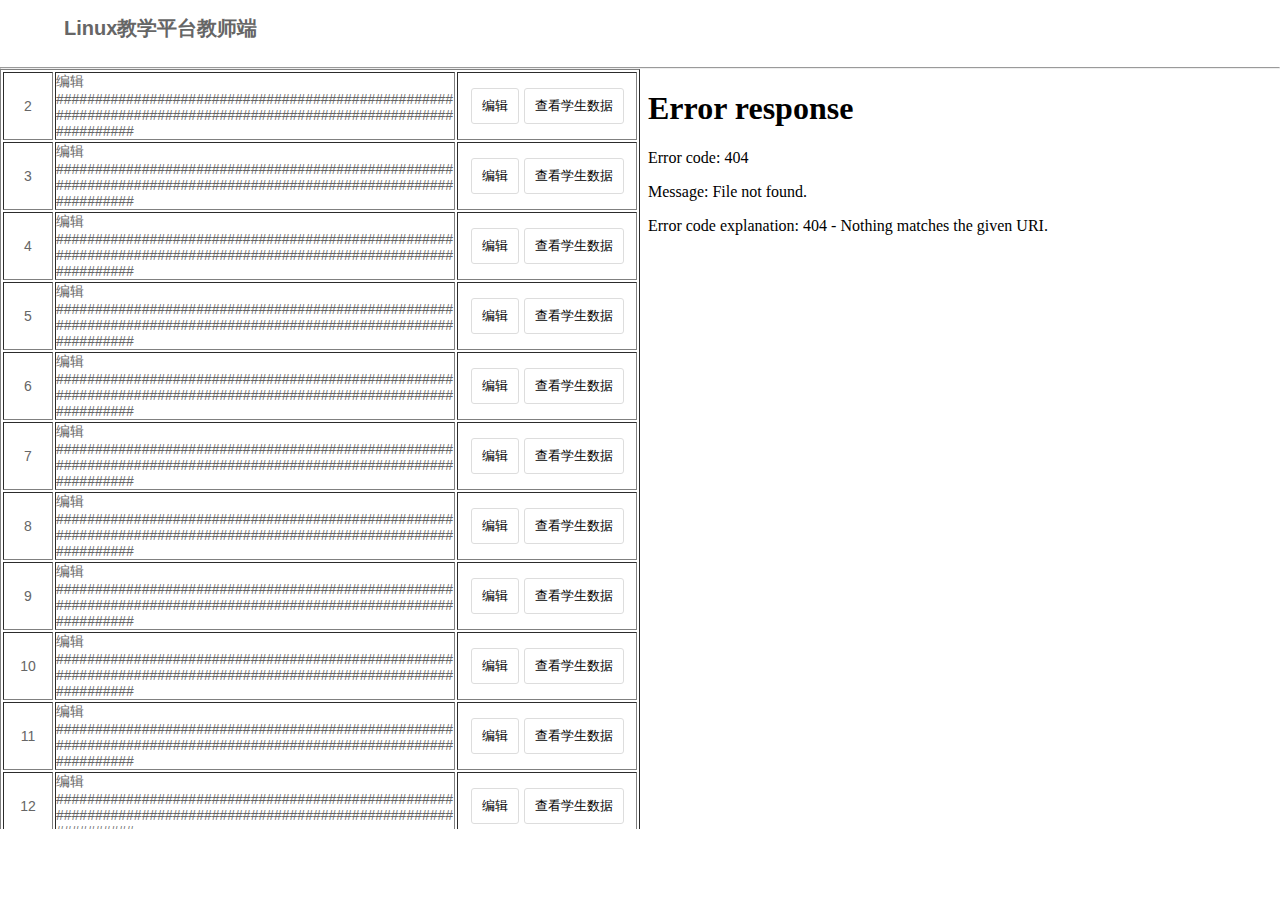
==== server/static/index.html @ 7b24ee3f "backup" ====
<!DOCTYPE html>
<html lang="en">
<head>
    <meta charset="UTF-8">
    <title>Title</title>
    <link rel="stylesheet" href="css/style.css"/>
    <script src="http://apps.bdimg.com/libs/jquery/2.1.4/jquery.min.js"></script>
    <script type="text/javascript">
        function createTable(){
            var table = document.getElementById('practice_tb');
            table.width = "100%";
            table.border = 1;

            var tr,td;
            for(var i=0;i<30;i++){
                //循环插入元素
                tr = table.insertRow(table.rows.length);
                for(var j=0;j<3;j++){
                    td = tr.insertCell(tr.cells.length);
                    if (j==0){
                        td.innerHTML = table.rows.length + 1;
                        td.width=50;
                        td.align = "center";
                    }
                    if (j==1){
                        div = document.createElement("div");
                        div.setAttribute("style", "width:100%;word-wrap:break-word;")
                        div.innerHTML = "编辑################################################################################################################";
                        td.appendChild(div);
                        td.align = "left";
                    }
                    if (j==2){
                        edit_button= document.createElement("button");
                        edit_button.setAttribute("class", "btn btn-primary form-control")
                        edit_button.setAttribute("style", "margin-right:5px;")
                        edit_button.setAttribute("onclick", "javascrtpt:window.open('/editor/')")
                        edit_button.innerHTML = "编辑";
                        status_button= document.createElement("button");
                        status_button.setAttribute("class", "btn btn-primary form-control")
                        status_button.innerHTML = "查看学生数据";
                        td.appendChild(edit_button);
                        td.appendChild(status_button);
                        td.width=180;
                        td.align = "center";
                    }
                }
            }
        }


    </script>
</head>
<body onload="createTable()">
<div id="layout">
    <header>
        <h1>Linux教学平台教师端</h1>
    </header>
</div>

<hr>
<div id="tb" style="float:left; width:50%; height:760px; overflow-y:scroll;">
    <table id="practice_tb" style="table-layout:fixed;"></table>
</div>
<div id="status" style="float:right; width:50%; height:760px; overflow-y:scroll;">
    <iframe style="float:right; width:100%;height:100%;border:0;" src="/student_status/"></iframe>
</div>
</body>
</html>
<script type="text/javascript">
    $("#tb").scroll(function(){
        var h = $(this).height();//div可视区域的高度
        var sh = $(this)[0].scrollHeight - 1;//滚动的高度，$(this)指代jQuery对象，而$(this)[0]指代的是dom节点
        var st =$(this)[0].scrollTop;//滚动条的高度，即滚动条的当前位置到div顶部的距离
        if(h+st>=sh){
             createTable()
        }
    })


</script>
---- server/static/css/style.css ----
* {
    padding: 0;
    margin: 0;
}

*, *:before, *:after {
    -webkit-box-sizing: border-box;
    -moz-box-sizing: border-box;
    box-sizing: border-box;
}
		body,div,dl,dt,dd,ul,ol,li,h1,h2,h3,h4,h5,h6,pre,code,form,fieldset,legend,input,textarea,p,blockquote,th,td,hr,button,article,aside,details,figcaption,figure,footer,header,hgroup,menu,nav,section{
    margin: 0;
    padding: 0;
}

article, aside, details, figcaption, figure, footer, header, hgroup, menu, nav, section, summary {
    display: block;
}

audio, canvas, video {
    display: inline-block;
}

img {
    border: none;
    vertical-align: middle;
}

ul, ol {
    /*list-style: none;*/
}

.clear {
    *zoom: 1;           /* for IE 6/7 */
}

.clear:before, .clear:after {
    height: 0; 
    content: "";
    font-size: 0;
    display: table;
    line-height: 0;     /* for Opera */
    visibility: hidden;
}

.clear:after {
    clear: both;
}

body {
    font-size: 14px;
    color: #666;
    font-family: "Microsoft YaHei", "微软雅黑", Helvetica, Tahoma, STXihei, "华文细黑", STHeiti, "Helvetica Neue", Helvetica, Tahoma, "Droid Sans", "wenquanyi micro hei", FreeSans, Arimo, Arial, SimSun, "宋体", Heiti, "黑体", sans-serif; 
    background: #fff;
    text-align: center;
}

#layout {
    text-align: left;
}

#layout > header, .btns {
    padding: 15px 0;
    width: 90%;
    margin: 0 auto;
}

.btns {
    padding-top: 0;
}

.btns button {
    padding: 2px 8px;
}

#layout > header > h1 {
    font-size: 20px;
    margin-bottom: 10px;
}

.btns button, .btn {
    padding: 8px 10px;
    background: #fff;
    border: 1px solid #ddd;
    -webkit-border-radius: 3px;
    border-radius: 3px;
    cursor: pointer;
    -webkit-transition: background 300ms ease-out;
    transition: background 300ms ease-out;
}

.btns button:hover, .btn:hover {
    background: #f6f6f6;
}
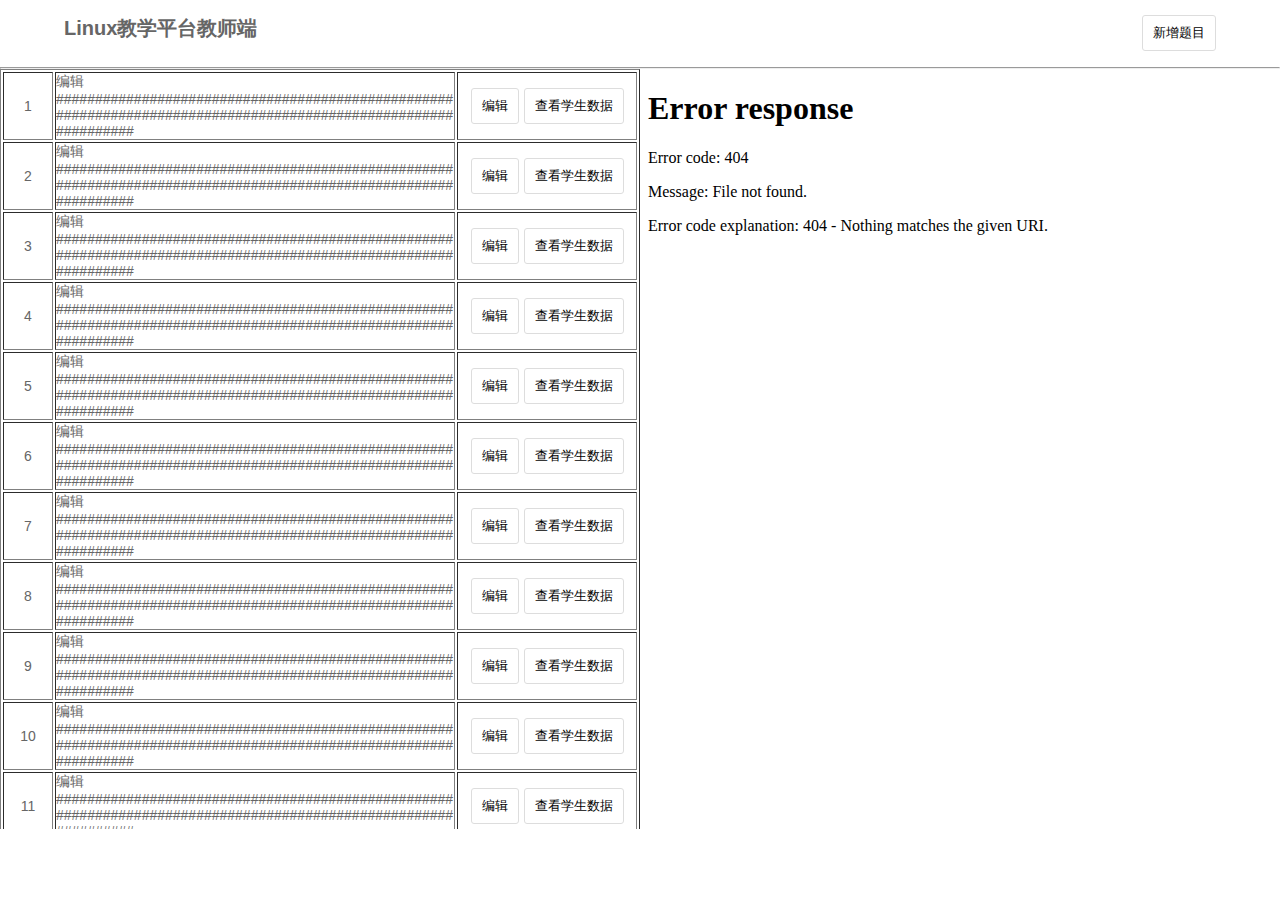
==== commit 5a3788aa: "update" ====
--- a/server/static/index.html
+++ b/server/static/index.html
@@ -18,7 +18,7 @@
                 for(var j=0;j<3;j++){
                     td = tr.insertCell(tr.cells.length);
                     if (j==0){
-                        td.innerHTML = table.rows.length + 1;
+                        td.innerHTML = table.rows.length;
                         td.width=50;
                         td.align = "center";
                     }
@@ -48,12 +48,16 @@
         }
 
 
+
     </script>
 </head>
 <body onload="createTable()">
 <div id="layout">
     <header>
-        <h1>Linux教学平台教师端</h1>
+        <h1 style="display: inline-block;" >Linux教学平台教师端</h1>
+        <button class="btn btn-primary form-control" style="float:right;"
+                onclick="javascrtpt:window.open('/editor/')">新增题目
+        </button>
     </header>
 </div>
 
@@ -77,4 +81,5 @@
     })
 
 
+
 </script>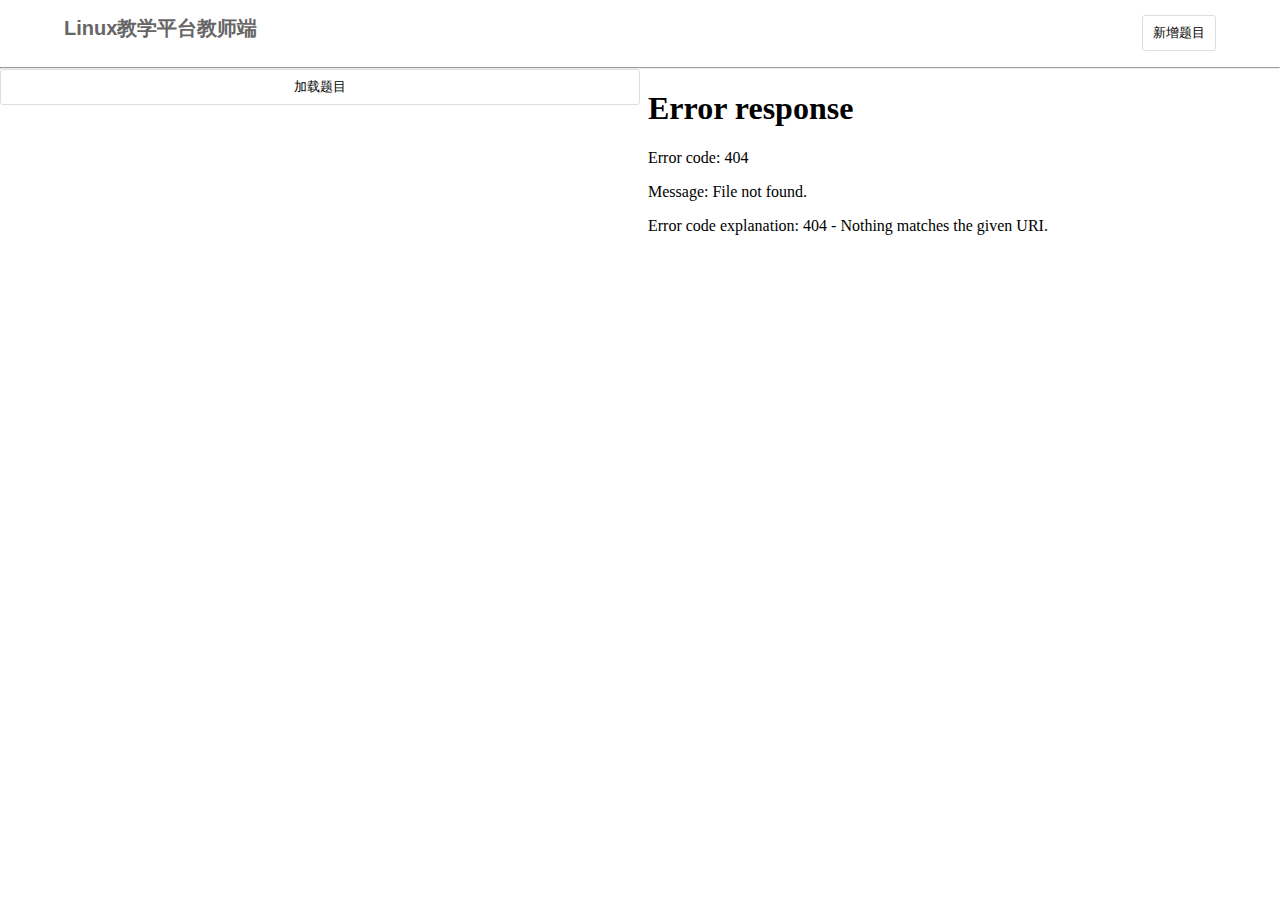
==== commit a5f65eec: "update" ====
--- a/server/static/index.html
+++ b/server/static/index.html
@@ -5,56 +5,12 @@
     <title>Title</title>
     <link rel="stylesheet" href="css/style.css"/>
     <script src="http://apps.bdimg.com/libs/jquery/2.1.4/jquery.min.js"></script>
-    <script type="text/javascript">
-        function createTable(){
-            var table = document.getElementById('practice_tb');
-            table.width = "100%";
-            table.border = 1;
-
-            var tr,td;
-            for(var i=0;i<30;i++){
-                //循环插入元素
-                tr = table.insertRow(table.rows.length);
-                for(var j=0;j<3;j++){
-                    td = tr.insertCell(tr.cells.length);
-                    if (j==0){
-                        td.innerHTML = table.rows.length;
-                        td.width=50;
-                        td.align = "center";
-                    }
-                    if (j==1){
-                        div = document.createElement("div");
-                        div.setAttribute("style", "width:100%;word-wrap:break-word;")
-                        div.innerHTML = "编辑################################################################################################################";
-                        td.appendChild(div);
-                        td.align = "left";
-                    }
-                    if (j==2){
-                        edit_button= document.createElement("button");
-                        edit_button.setAttribute("class", "btn btn-primary form-control")
-                        edit_button.setAttribute("style", "margin-right:5px;")
-                        edit_button.setAttribute("onclick", "javascrtpt:window.open('/editor/')")
-                        edit_button.innerHTML = "编辑";
-                        status_button= document.createElement("button");
-                        status_button.setAttribute("class", "btn btn-primary form-control")
-                        status_button.innerHTML = "查看学生数据";
-                        td.appendChild(edit_button);
-                        td.appendChild(status_button);
-                        td.width=180;
-                        td.align = "center";
-                    }
-                }
-            }
-        }
-
-
-
-    </script>
+    <script src="index.js"></script>
 </head>
-<body onload="createTable()">
+<body onload="requestTable()">
 <div id="layout">
     <header>
-        <h1 style="display: inline-block;" >Linux教学平台教师端</h1>
+        <h1 style="display: inline-block;">Linux教学平台教师端</h1>
         <button class="btn btn-primary form-control" style="float:right;"
                 onclick="javascrtpt:window.open('/editor/')">新增题目
         </button>
@@ -64,6 +20,9 @@
 <hr>
 <div id="tb" style="float:left; width:50%; height:760px; overflow-y:scroll;">
     <table id="practice_tb" style="table-layout:fixed;"></table>
+    <button id="load_exerc" class="btn btn-primary form-control" style="width:100%;"
+            onclick="requestTable()">加载题目
+    </button>
 </div>
 <div id="status" style="float:right; width:50%; height:760px; overflow-y:scroll;">
     <iframe style="float:right; width:100%;height:100%;border:0;" src="/student_status/"></iframe>
@@ -76,10 +35,7 @@
         var sh = $(this)[0].scrollHeight - 1;//滚动的高度，$(this)指代jQuery对象，而$(this)[0]指代的是dom节点
         var st =$(this)[0].scrollTop;//滚动条的高度，即滚动条的当前位置到div顶部的距离
         if(h+st>=sh){
-             createTable()
+             requestTable()
         }
     })
-
-
-
 </script>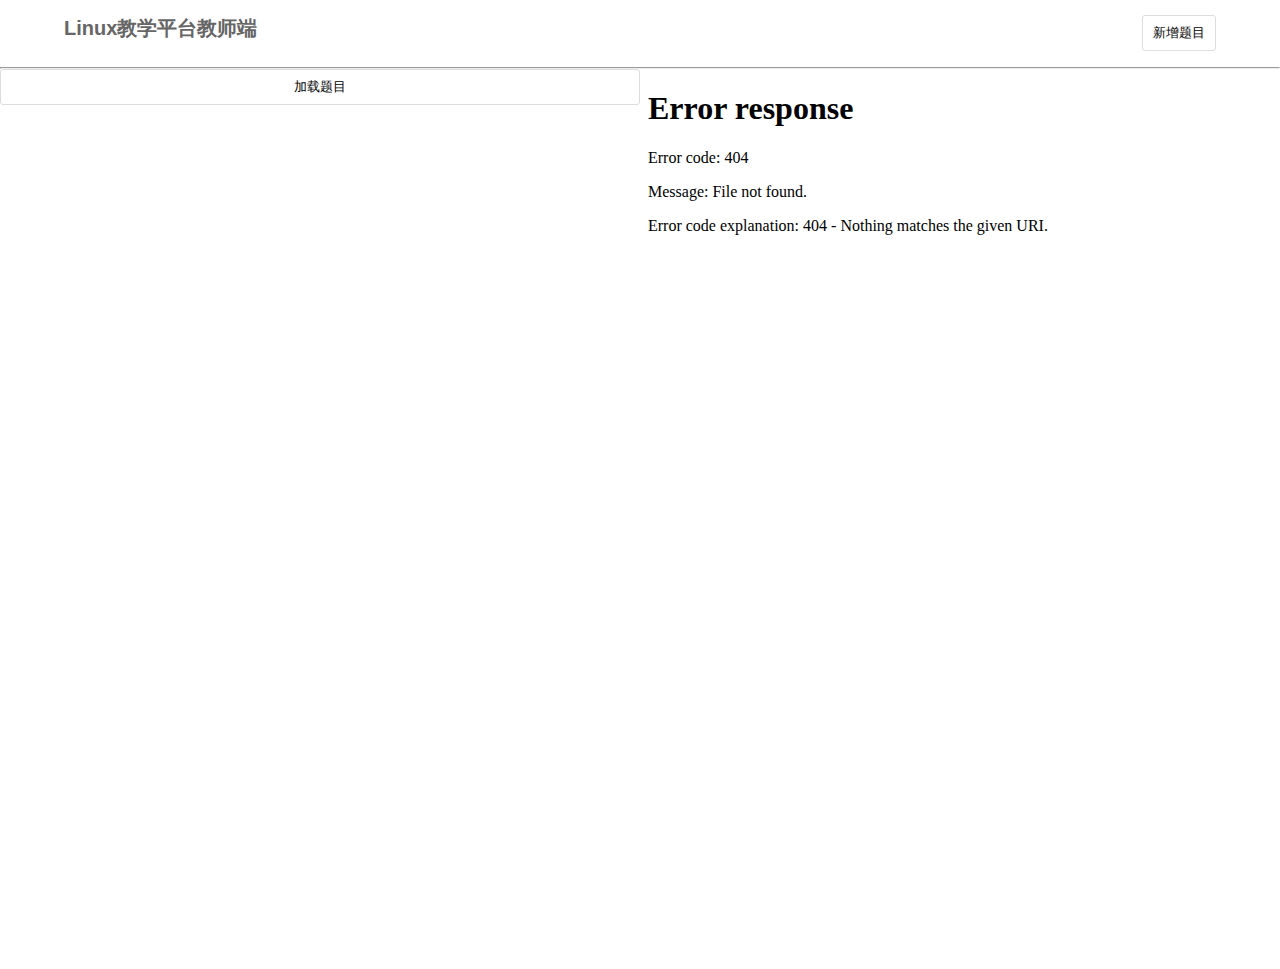
==== commit 5eed4edc: "update" ====
--- a/server/static/index.html
+++ b/server/static/index.html
@@ -1,13 +1,13 @@
 <!DOCTYPE html>
-<html lang="en">
+<html lang="en" style="height:100%;width:100%;">
 <head>
     <meta charset="UTF-8">
-    <title>Title</title>
+    <title>Linux实践教学平台教师端</title>
     <link rel="stylesheet" href="css/style.css"/>
     <script src="http://apps.bdimg.com/libs/jquery/2.1.4/jquery.min.js"></script>
     <script src="index.js"></script>
 </head>
-<body onload="requestTable()">
+<body onload="requestTable()" style="height:100%">
 <div id="layout">
     <header>
         <h1 style="display: inline-block;">Linux教学平台教师端</h1>
@@ -18,13 +18,13 @@
 </div>
 
 <hr>
-<div id="tb" style="float:left; width:50%; height:760px; overflow-y:scroll;">
+<div id="tb" style="float:left; width:50%;height:100%; overflow-y:scroll;">
     <table id="practice_tb" style="table-layout:fixed;"></table>
     <button id="load_exerc" class="btn btn-primary form-control" style="width:100%;"
             onclick="requestTable()">加载题目
     </button>
 </div>
-<div id="status" style="float:right; width:50%; height:760px; overflow-y:scroll;">
+<div id="status" style="float:right; width:50%; height:100%; overflow:hidden;">
     <iframe style="float:right; width:100%;height:100%;border:0;" src="/student_status/"></iframe>
 </div>
 </body>
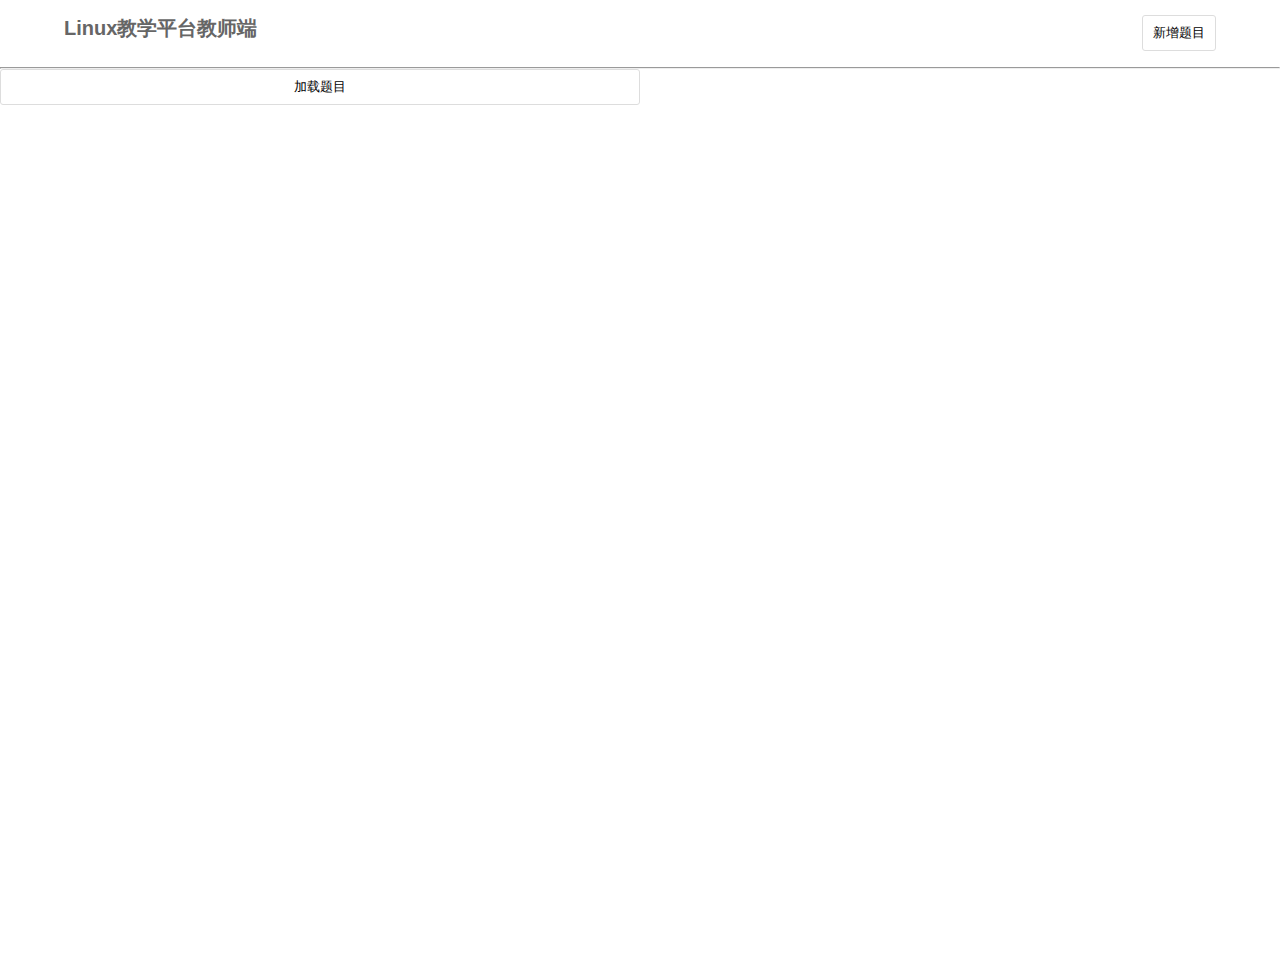
==== commit e464a29b: "update" ====
--- a/server/static/index.html
+++ b/server/static/index.html
@@ -25,7 +25,7 @@
     </button>
 </div>
 <div id="status" style="float:right; width:50%; height:100%; overflow:hidden;">
-    <iframe style="float:right; width:100%;height:100%;border:0;" src="/student_status/"></iframe>
+    <iframe id="status_iframe" style="float:right; width:100%;height:100%;border:0;"></iframe>
 </div>
 </body>
 </html>
